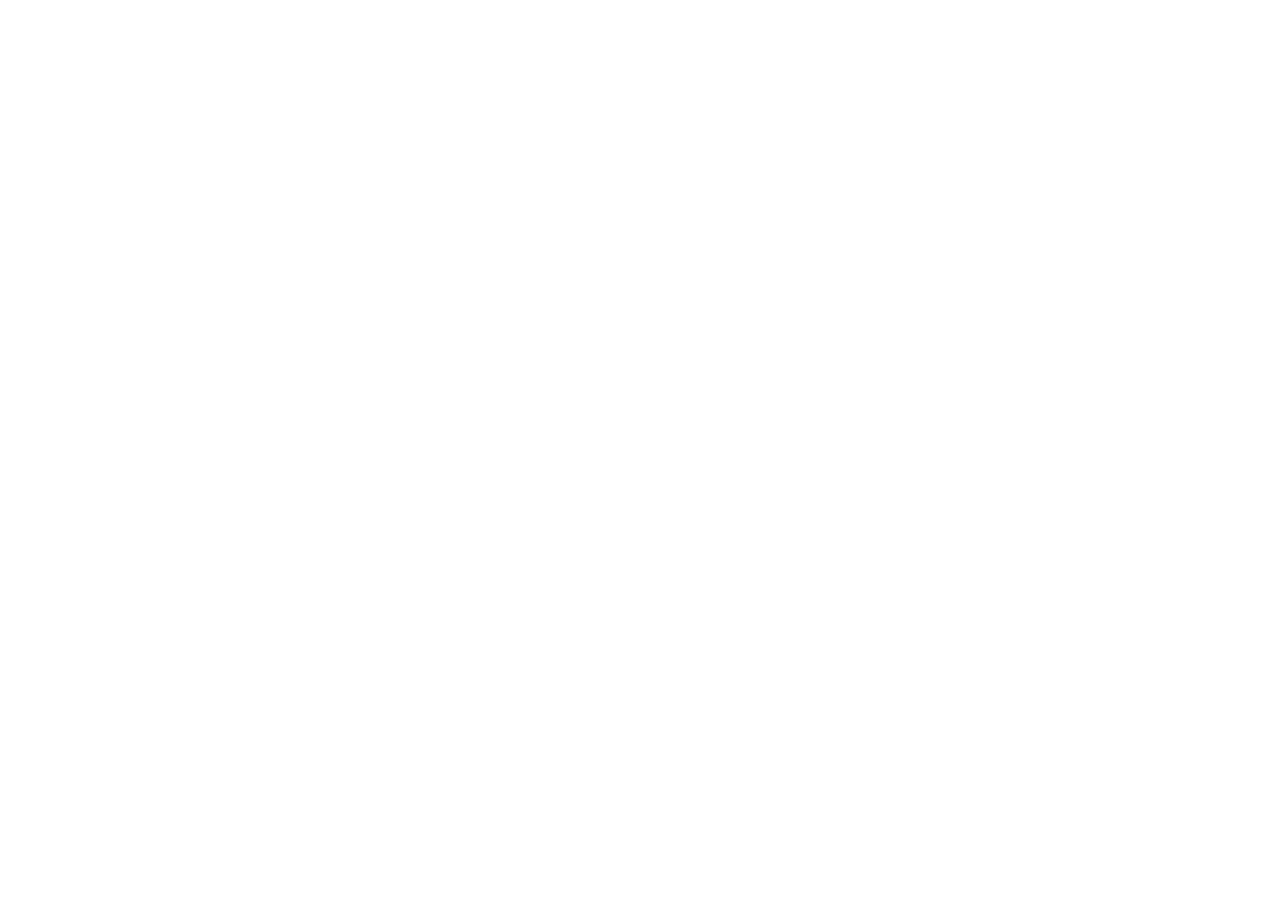
==== web/index.html @ cfa88e32 "Restructure web/ directory again, move assets into assets subdirectory" ====
<!DOCTYPE html>
<html>
    <head>
        <meta charset="utf-8">
        <meta http-equiv="X-UA-Compatible" content="IE=edge">
        <meta name="viewport" content="width=device-width, initial-scale=1.0">

        <title>COSC345: Software Engineering - Smart Watch App Prototype</title>
        
        <link rel="stylesheet" href="assets/css/style.css">
    </head>
    <body>
        <div id="output"></div>

        <script src="assets/dart/hello_world.dart" type="application/dart"></script>
        <script src="packages/browser/dart.js"></script>
    </body>
</html>
---- web/assets/css/style.css ----
@import url(https://fonts.googleapis.com/css?family=Arimo:400,700);

html {
    position: relative;
    min-height: 100%;
}

body {
    font-family: 'Arimo', arial, verdana, sans-serif;
    color: #181818;
    text-shadow: 0 0 1px transparent;
    margin: 0;
}
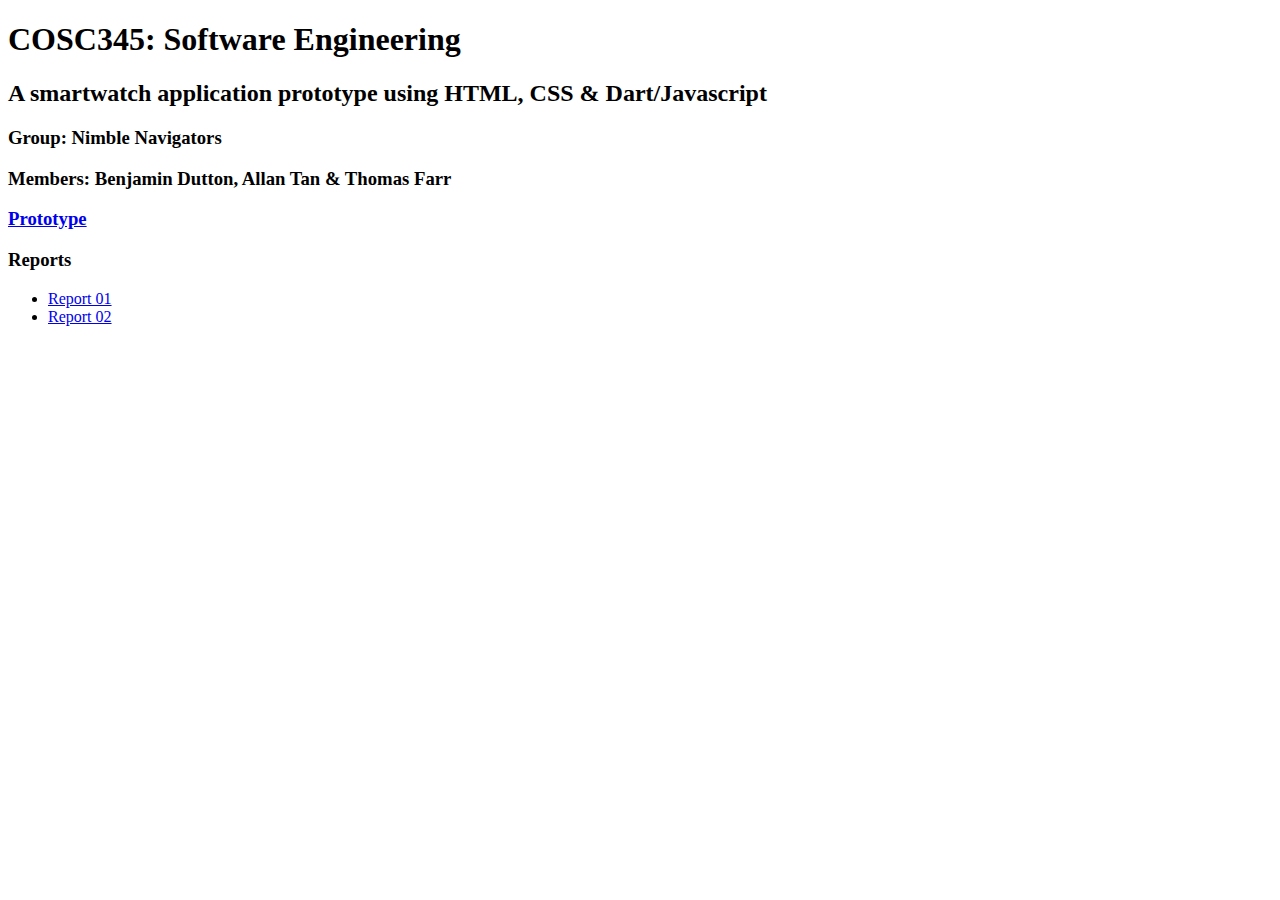
==== commit 9f4424cf: "Fix organization of reports" ====
--- a/web/index.html
+++ b/web/index.html
@@ -5,14 +5,22 @@
         <meta http-equiv="X-UA-Compatible" content="IE=edge">
         <meta name="viewport" content="width=device-width, initial-scale=1.0">
 
-        <title>COSC345: Software Engineering - Smart Watch App Prototype</title>
-        
-        <link rel="stylesheet" href="assets/css/style.css">
+        <title>COSC345: Software Engineering - Smartwatch App Prototype</title>
     </head>
     <body>
-        <div id="output"></div>
+        <!-- TODO: Make this prettier -->
+        <h1>COSC345: Software Engineering</h1>
+        <h2>A smartwatch application prototype using HTML, CSS &amp; Dart/Javascript</h2>
 
-        <script src="assets/dart/hello_world.dart" type="application/dart"></script>
-        <script src="packages/browser/dart.js"></script>
+        <h3>Group: Nimble Navigators</h3>
+        <h3>Members: Benjamin Dutton, Allan Tan &amp; Thomas Farr</h3>
+
+        <a href="prototype.html"><h3>Prototype</h3></a>
+
+        <h3>Reports</h3>
+        <ul>
+            <li><a href="report_01.html">Report 01</a></li>
+            <li><a href="report_02.html">Report 02</a></li>
+        </ul>
     </body>
-</html>
+</html>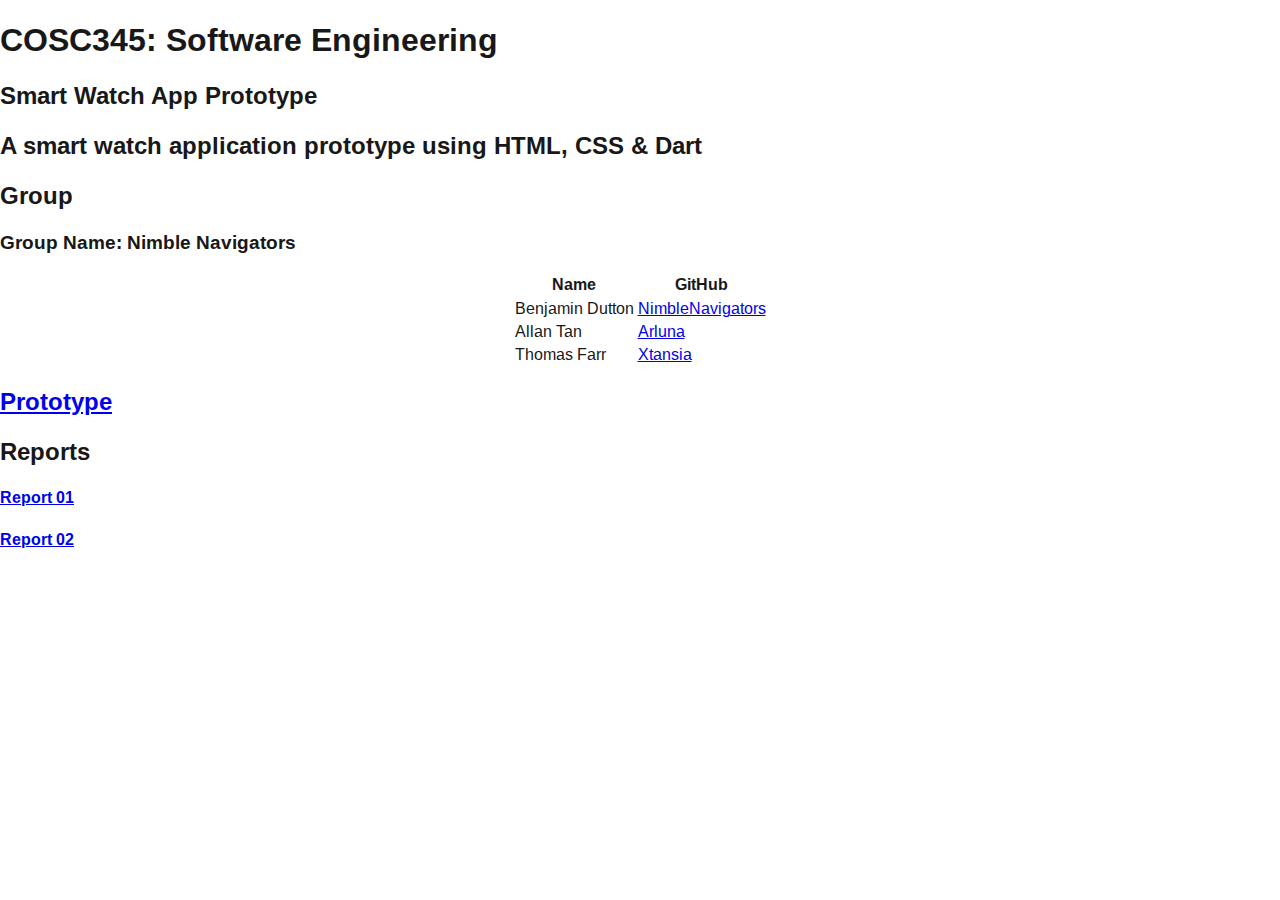
==== commit 81a83d27: "Tidy up and add group info to index.html, and add header to prototype.html" ====
--- a/web/index.html
+++ b/web/index.html
@@ -5,22 +5,46 @@
         <meta http-equiv="X-UA-Compatible" content="IE=edge">
         <meta name="viewport" content="width=device-width, initial-scale=1.0">
 
-        <title>COSC345: Software Engineering - Smartwatch App Prototype</title>
+        <title>COSC345: Software Engineering - Smart Watch App Prototype</title>
+
+        <link rel="stylesheet" href="assets/css/style.css">
     </head>
     <body>
         <!-- TODO: Make this prettier -->
-        <h1>COSC345: Software Engineering</h1>
-        <h2>A smartwatch application prototype using HTML, CSS &amp; Dart/Javascript</h2>
-
-        <h3>Group: Nimble Navigators</h3>
-        <h3>Members: Benjamin Dutton, Allan Tan &amp; Thomas Farr</h3>
-
-        <a href="prototype.html"><h3>Prototype</h3></a>
-
-        <h3>Reports</h3>
-        <ul>
-            <li><a href="report_01.html">Report 01</a></li>
-            <li><a href="report_02.html">Report 02</a></li>
-        </ul>
+        <div id="header" class="row">
+            <h1>COSC345: Software Engineering</h1>
+            <h2>Smart Watch App Prototype</h2>
+            <h2>A smart watch application prototype using HTML, CSS &amp; Dart</h2>
+        </div>
+        <div id="group" class="row">
+            <h2>Group</h2>
+            <h3>Group Name: Nimble Navigators</h3>
+            <table style="margin: 0 auto;">
+                <tr>
+                    <th>Name</th>
+                    <th>GitHub</th>
+                </tr>
+                <tr>
+                    <td>Benjamin Dutton</td>
+                    <td><a href="https://github.com/NimbleNavigators">NimbleNavigators</a></td>
+                </tr>
+                <tr>
+                    <td>Allan Tan</td>
+                    <td><a href="https://github.com/Arluna">Arluna</a></td>
+                </tr>
+                <tr>
+                    <td>Thomas Farr</td>
+                    <td><a href="https://github.com/Xtansia">Xtansia</a></td>
+                </tr>
+            </table>
+        </div>
+        <div id="prototype" class="row">
+            <a href="prototype.html"><h2>Prototype</h2></a>
+        </div>
+        <div id="reports" class="row">
+            <h2>Reports</h2>
+            <a href="report_01.html"><h4>Report 01</h4></a>
+            <a href="report_02.html"><h4>Report 02</h4></a>
+        </div>
     </body>
 </html>--- a/web/assets/css/style.css
+++ b/web/assets/css/style.css
@@ -0,0 +1,13 @@
+@import url(https://fonts.googleapis.com/css?family=Arimo:400,700);
+
+html {
+    position: relative;
+    min-height: 100%;
+}
+
+body {
+    font-family: 'Arimo', arial, verdana, sans-serif;
+    color: #181818;
+    text-shadow: 0 0 1px transparent;
+    margin: 0;
+}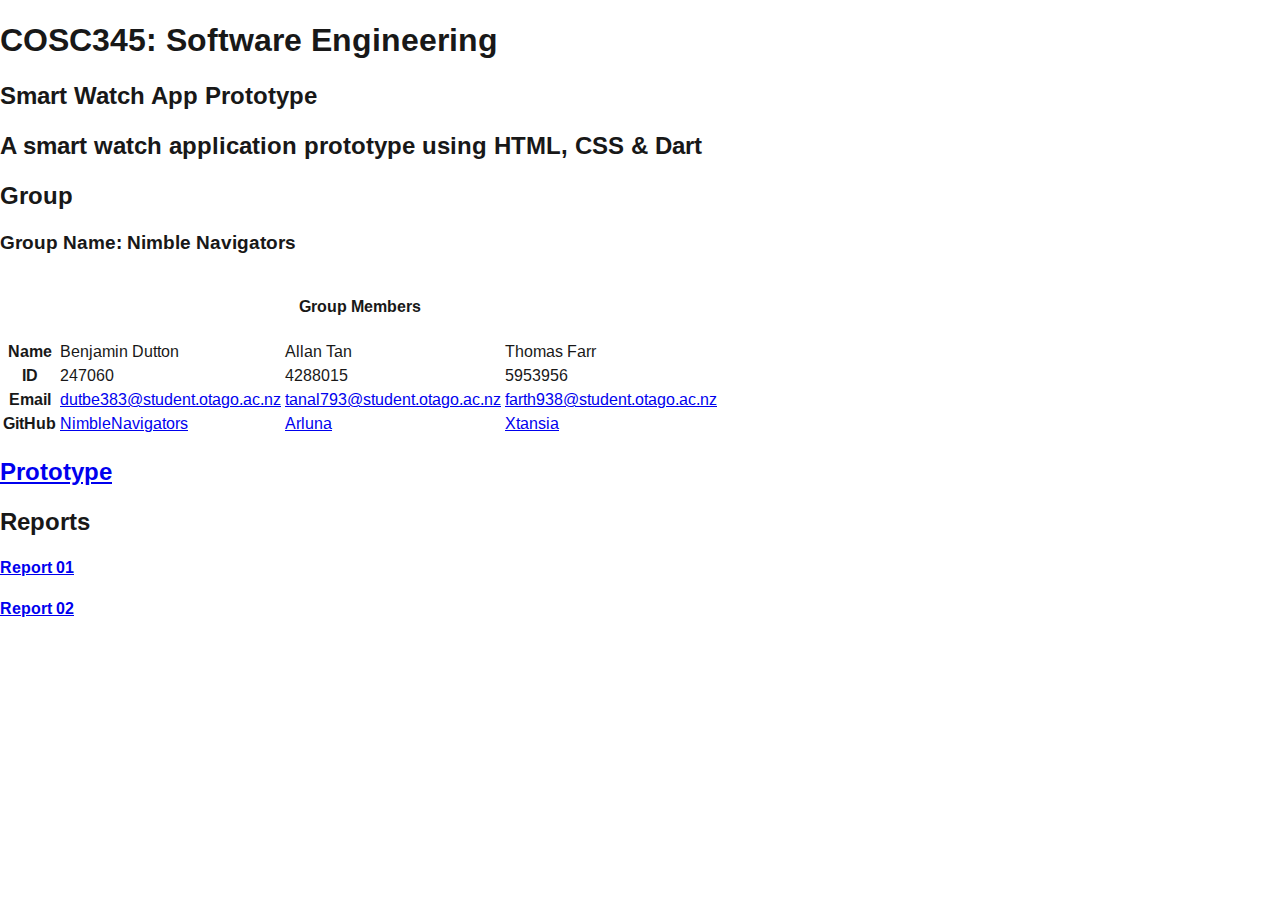
==== commit 85ca6eff: "Switch back to JS desanitize_emails script" ====
--- a/web/index.html
+++ b/web/index.html
@@ -19,21 +19,46 @@
         <div id="group" class="row">
             <h2>Group</h2>
             <h3>Group Name: Nimble Navigators</h3>
-            <table style="margin: 0 auto;">
+            <table id="group_members">
+                <tr>
+                    <td colspan="4" style="text-align:center">
+                        <h4>Group Members</h4>
+                    </td>
+                </tr>
                 <tr>
                     <th>Name</th>
-                    <th>GitHub</th>
+                    <td>Benjamin Dutton</td>
+                    <td>Allan Tan</td>
+                    <td>Thomas Farr</td>
                 </tr>
                 <tr>
-                    <td>Benjamin Dutton</td>
-                    <td><a href="https://github.com/NimbleNavigators">NimbleNavigators</a></td>
+                    <th>ID</th>
+                    <td>247060</td>
+                    <td>4288015</td>
+                    <td>5953956</td>
                 </tr>
                 <tr>
-                    <td>Allan Tan</td>
-                    <td><a href="https://github.com/Arluna">Arluna</a></td>
+                    <th>Email</th> <!-- Emails are sanitized to prevent being scraped by bots, see script at bottom -->
+                    <td>
+                        <a href="mailto:dutbe383(at)student(dot)otago(dot)ac(dot)nz">
+                            dutbe383(at)student(dot)otago(dot)ac(dot)nz
+                        </a>
+                    </td>
+                    <td>
+                        <a href="mailto:tanal793(at)student(dot)otago(dot)ac(dot)nz">
+                            tanal793(at)student(dot)otago(dot)ac(dot)nz
+                        </a>
+                    </td>
+                    <td>
+                        <a href="mailto:farth938(at)student(dot)otago(dot)ac(dot)nz">
+                            farth938(at)student(dot)otago(dot)ac(dot)nz
+                        </a>
+                    </td>
                 </tr>
                 <tr>
-                    <td>Thomas Farr</td>
+                    <th>GitHub</th>
+                    <td><a href="https://github.com/NimbleNavigators">NimbleNavigators</a></td>
+                    <td><a href="https://github.com/Arluna">Arluna</a></td>
                     <td><a href="https://github.com/Xtansia">Xtansia</a></td>
                 </tr>
             </table>
@@ -46,5 +71,7 @@
             <a href="report_01.html"><h4>Report 01</h4></a>
             <a href="report_02.html"><h4>Report 02</h4></a>
         </div>
+        <script src="assets/js/jquery-1.12.3.js"></script>
+        <script src="assets/js/desanitize_emails.js"></script>
     </body>
 </html>